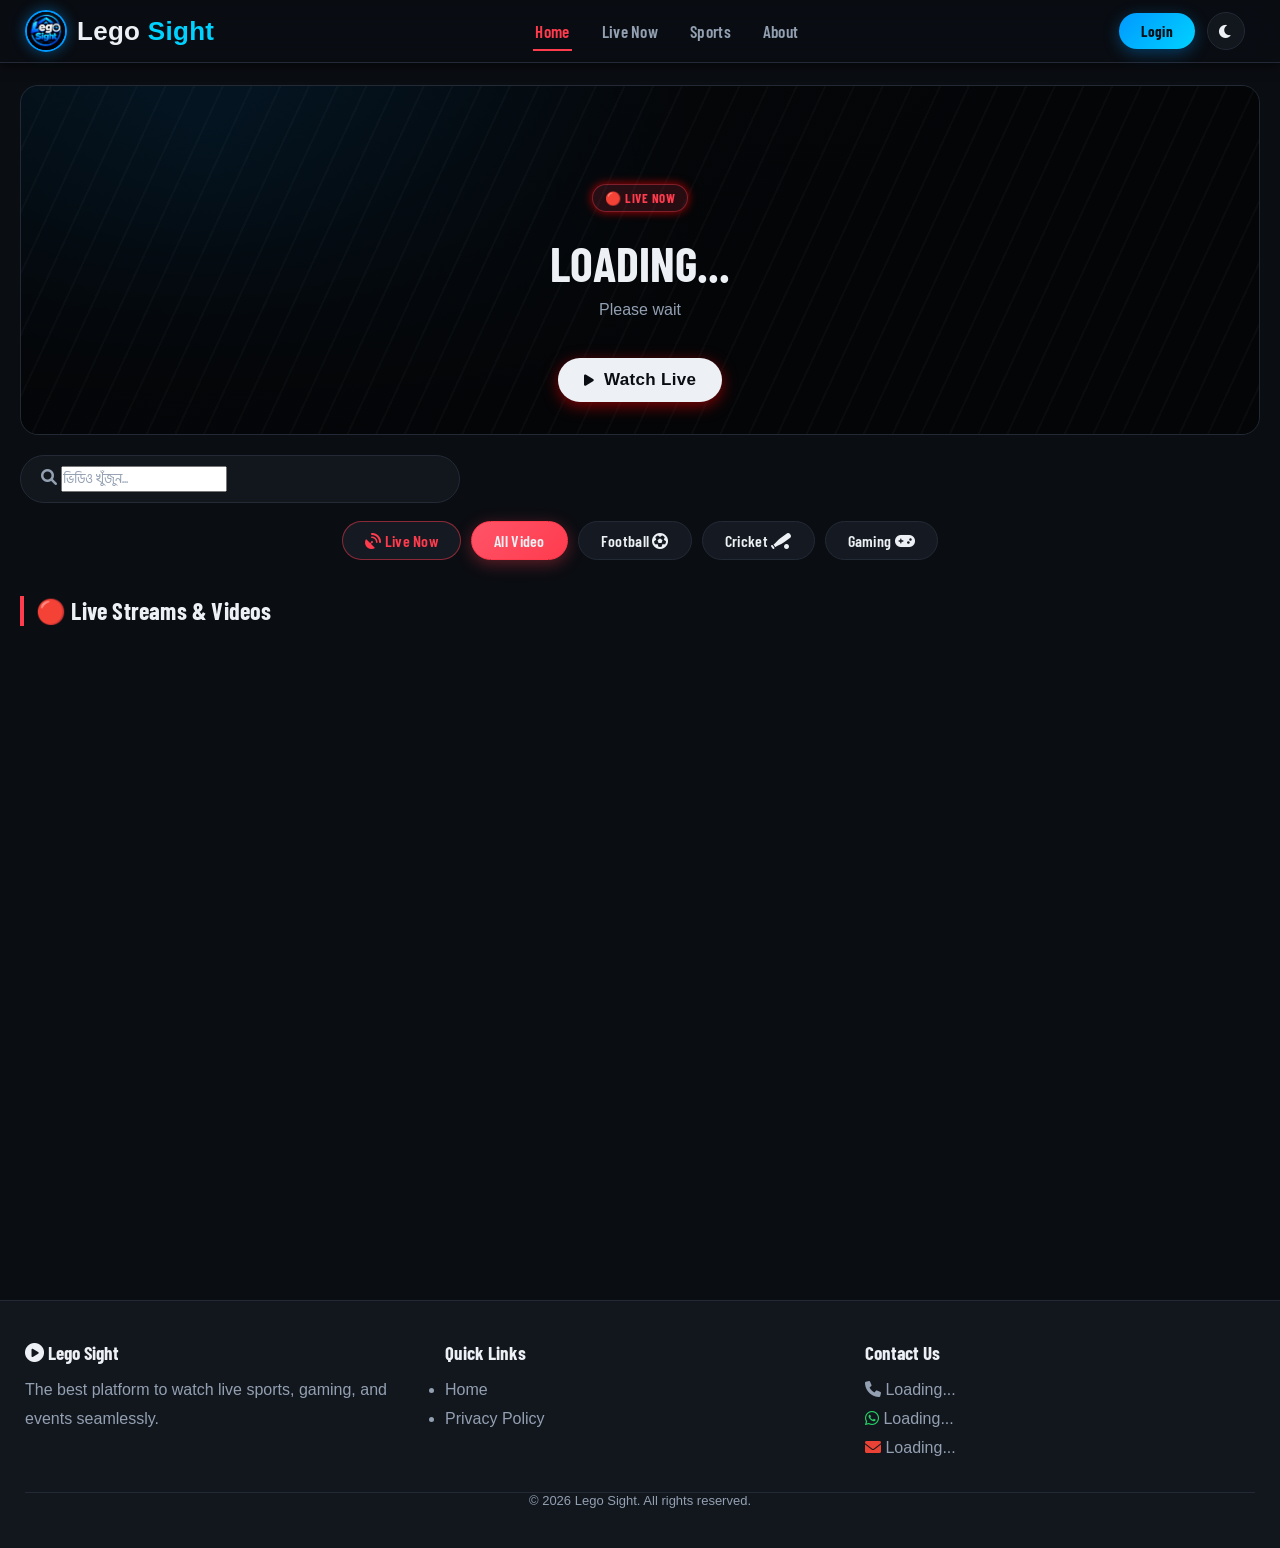
==== index.html @ 81a17f19 "Update index.html" ====
<!DOCTYPE html>
<html lang="en">
<head>
    <meta charset="UTF-8">
    <meta name="viewport" content="width=device-width, initial-scale=1.0">
    <title>Lego Sight - Live Sports & Events</title>
    <meta name="description" content="Lego Sight — watch live sports, football, cricket & gaming streams in one place.">
    <meta name="theme-color" content="#0A0D12">
    <meta property="og:title" content="Lego Sight - Live Sports & Events">
    <meta property="og:description" content="Watch live sports, football, cricket & gaming streams in one place.">
    <meta property="og:type" content="website">
    <link rel="icon" href="data:image/svg+xml,<svg xmlns=%22http://www.w3.org/2000/svg%22 viewBox=%220 0 100 100%22><text y=%22.9em%22 font-size=%2290%22>🔴</text></svg>">
    <script async src="https://pagead2.googlesyndication.com/pagead/js/adsbygoogle.js?client=ca-pub-2110074415950799"
     crossorigin="anonymous"></script>
    <link rel="stylesheet" href="style.css">
    <link rel="stylesheet" href="https://cdnjs.cloudflare.com/ajax/libs/font-awesome/6.0.0/css/all.min.css">
    <link rel="preconnect" href="https://fonts.googleapis.com">
    <link rel="preconnect" href="https://fonts.gstatic.com" crossorigin>
    <link href="https://fonts.googleapis.com/css2?family=Barlow+Condensed:wght@500;600;700;800&family=Hind+Siliguri:wght@400;500;600;700&display=swap" rel="stylesheet">
    <style>
        /* ============================================================
           LEGO SIGHT — design refresh
           All original ids/classes kept exactly as-is for script.js /
           auth-modal.js / header-footer.js to keep working unchanged.
           ============================================================ */

        :root{
            --bg:            #0A0D12;
            --bg-raised:     #12161D;
            --bg-card:       #151A22;
            --line:          #232A35;
            --text:          #EDF1F5;
            --text-dim:      #93A0B2;
            --accent-blue:   #00D2FF;
            --accent-blue-deep: #0099FF;
            --live-red:      #FF3B4E;
            --amber:         #FFB020;
            --font-display:  'Barlow Condensed', 'Hind Siliguri', sans-serif;
            --font-body:     'Hind Siliguri', 'Barlow Condensed', sans-serif;
        }

        *{ box-sizing:border-box; }

        body{
            background: var(--bg) !important;
            color: var(--text) !important;
            font-family: var(--font-body) !important;
        }

        /* ---------- Header ---------- */
        .navbar{
            background: rgba(10,13,18,0.85) !important;
            backdrop-filter: blur(14px) saturate(140%);
            border-bottom: 1px solid var(--line) !important;
            position: sticky;
            top: 0;
            z-index: 999;
        }

        .logo a {
            display: flex;
            align-items: center;
            gap: 10px;
            text-decoration: none;
            color: var(--text);
            font-family: var(--font-display);
            font-size: 26px;
            font-weight: 700;
            letter-spacing: 0.3px;
        }

        .site-logo-img {
            width: 42px;
            height: 42px;
            object-fit: cover;
            border-radius: 50%;
            border: 2px solid var(--accent-blue-deep);
            box-shadow: 0 0 14px rgba(0, 153, 255, 0.45);
            transition: transform 0.3s ease, box-shadow 0.3s ease;
        }

        .logo a:hover .site-logo-img {
            transform: rotate(15deg) scale(1.08);
            box-shadow: 0 0 20px rgba(0, 153, 255, 0.75);
        }

        .logo-text span { color: var(--accent-blue); }

        .nav-links{
            display: flex;
            gap: 28px;
        }
        .nav-links a{
            font-family: var(--font-display);
            font-size: 17px;
            font-weight: 600;
            letter-spacing: 0.3px;
            color: var(--text-dim) !important;
            text-decoration: none;
            padding: 6px 2px;
            position: relative;
            transition: color 0.2s ease;
        }
        .nav-links a::after{
            content:"";
            position:absolute;
            left:0; bottom:-4px;
            width:0; height:2px;
            background: var(--live-red);
            transition: width 0.25s ease;
        }
        .nav-links a:hover{ color: var(--text) !important; }
        .nav-links a:hover::after,
        .nav-links a.active-link::after{ width:100%; }
        .nav-links a.active-link{ color: var(--live-red) !important; }

        .login-btn{
            background: linear-gradient(135deg, var(--accent-blue-deep), var(--accent-blue)) !important;
            color:#04121A !important;
            font-family: var(--font-display);
            font-weight: 700;
            font-size: 15px;
            letter-spacing: 0.3px;
            border:none !important;
            padding: 9px 22px !important;
            border-radius: 24px !important;
            cursor:pointer;
            box-shadow: 0 4px 16px rgba(0,153,255,0.35);
            transition: transform 0.15s ease, box-shadow 0.2s ease;
        }
        .login-btn:hover{
            transform: translateY(-1px);
            box-shadow: 0 6px 20px rgba(0,153,255,0.5);
        }

        .menu-toggle {
            display: none;
            flex-direction: column;
            justify-content: space-between;
            width: 40px;
            height: 38px;
            background: var(--bg-raised) !important;
            border: 1.5px solid var(--accent-blue-deep) !important;
            border-radius: 8px;
            padding: 8px 7px !important;
            cursor: pointer;
            z-index: 10002;
            box-shadow: 0 0 12px rgba(0, 153, 255, 0.35);
            transition: all 0.3s ease;
        }
        .menu-toggle:hover{
            background:#181f29 !important;
            box-shadow: 0 0 18px rgba(0, 153, 255, 0.7);
        }
        .menu-toggle .bar {
            display: block !important;
            width: 100% !important;
            height: 3px !important;
            background-color: var(--accent-blue) !important;
            border-radius: 3px !important;
            box-shadow: 0 0 8px var(--accent-blue) !important;
            transition: 0.3s ease-in-out;
        }
        .menu-toggle.open { border-color: var(--live-red) !important; box-shadow: 0 0 15px rgba(255,59,78,0.6); }
        .menu-toggle.open .bar:nth-child(1){ transform: translateY(7px) rotate(45deg); background-color: var(--live-red) !important; box-shadow: 0 0 8px var(--live-red) !important; }
        .menu-toggle.open .bar:nth-child(2){ opacity: 0; }
        .menu-toggle.open .bar:nth-child(3){ transform: translateY(-7px) rotate(-45deg); background-color: var(--live-red) !important; box-shadow: 0 0 8px var(--live-red) !important; }

        @media (max-width: 992px) {
            .menu-toggle { display: flex !important; }
            .nav-links{
                position: fixed;
                top: 68px; right: 0;
                flex-direction: column;
                background: var(--bg-raised);
                border-left: 1px solid var(--line);
                border-bottom: 1px solid var(--line);
                width: 220px;
                padding: 18px;
                gap: 18px;
                transform: translateX(100%);
                transition: transform 0.3s ease;
            }
            .nav-links.active{ transform: translateX(0); }
        }

        /* ---------- Banner ---------- */
        .banner-section{ padding: 22px 20px 0; }
        .banner{
            position: relative;
            border-radius: 18px;
            overflow: hidden;
            min-height: 300px;
            display:flex; align-items:flex-end;
            background:
                linear-gradient(180deg, rgba(10,13,18,0.15) 0%, rgba(10,13,18,0.95) 88%),
                radial-gradient(circle at 15% 20%, rgba(0,153,255,0.35), transparent 45%),
                linear-gradient(135deg, #10151d 0%, #0a0d12 70%);
            border: 1px solid var(--line);
        }
        .banner::before{
            content:"";
            position:absolute; inset:0;
            background-image: repeating-linear-gradient(115deg, rgba(255,255,255,0.025) 0 2px, transparent 2px 26px);
            pointer-events:none;
        }
        .banner-text{ position:relative; padding: 32px clamp(20px,4vw,48px); max-width: 620px; }
        .live-pulse{
            display:inline-flex; align-items:center; gap:6px;
            background: rgba(255,59,78,0.14);
            color: var(--live-red);
            border: 1px solid rgba(255,59,78,0.4);
            font-family: var(--font-display);
            font-weight:700; font-size:13px; letter-spacing:0.5px;
            padding: 5px 12px; border-radius: 20px;
            animation: pulseGlow 1.8s ease-in-out infinite;
        }
        @keyframes pulseGlow{
            0%,100%{ box-shadow: 0 0 0 rgba(255,59,78,0.5); }
            50%{ box-shadow: 0 0 14px rgba(255,59,78,0.6); }
        }
        #bannerTitle{
            font-family: var(--font-display);
            font-size: clamp(30px, 4.4vw, 48px);
            font-weight: 700;
            line-height: 1.08;
            margin: 14px 0 8px;
            color: var(--text);
        }
        #bannerSubtitle{
            color: var(--text-dim);
            font-size: 16px;
            line-height:1.5;
            margin-bottom: 20px;
        }
        .banner-play-btn{
            display:inline-flex; align-items:center; gap:10px;
            background: var(--text);
            color: #0A0D12;
            font-family: var(--font-display);
            font-weight:700; font-size:17px; letter-spacing:0.3px;
            padding: 12px 26px;
            border-radius: 30px;
            text-decoration:none;
            transition: transform 0.15s ease, background 0.2s ease;
        }
        .banner-play-btn:hover{ background: var(--accent-blue); transform: translateY(-2px); }
        .banner-play-btn i{ font-size:13px; }

        /* ---------- Search ---------- */
        .search-section{ padding: 20px 20px 0; }
        .search-box{
            background: var(--bg-raised) !important;
            border: 1px solid var(--line) !important;
            border-radius: 26px !important;
            padding: 10px 20px !important;
            max-width: 440px;
        }
        .search-box:focus-within{
            border-color: var(--accent-blue) !important;
            box-shadow: 0 0 0 3px rgba(0,153,255,0.12);
        }
        .search-box i{ color: var(--text-dim) !important; }
        .search-box input{ color: var(--text) !important; font-family: var(--font-body); }
        .search-box input::placeholder{ color: var(--text-dim) !important; }

        /* ---------- Categories ---------- */
        .categories{ padding: 18px 20px 24px; gap: 10px; }
        .cat-btn {
            font-family: var(--font-display);
            letter-spacing:0.3px;
            background: var(--bg-card) !important;
            color: var(--text) !important;
            border: 1px solid var(--line) !important;
            padding: 9px 22px !important;
            border-radius: 24px !important;
            font-size: 16px !important;
            font-weight: 600 !important;
        }
        .cat-btn:hover{ border-color: var(--live-red) !important; box-shadow: 0 2px 12px rgba(255,59,78,0.18); }
        .cat-btn:active{
            transform: scale(0.9);
            background: var(--live-red) !important;
            border-color: var(--live-red) !important;
            box-shadow: 0 0 24px rgba(255,59,78,0.6) !important;
        }
        .cat-btn.active{
            background: linear-gradient(135deg, #ff5468, var(--live-red)) !important;
            border-color: var(--live-red) !important;
            box-shadow: 0 4px 16px rgba(255,59,78,0.35);
        }
        .cat-btn.live-btn{ border-color: rgba(255,59,78,0.5) !important; color: var(--live-red) !important; }

        /* ---------- Video grid ---------- */
        .video-section{ padding: 6px 20px 40px; }
        .section-title{
            font-family: var(--font-display);
            font-size: 24px;
            font-weight: 700;
            letter-spacing:0.2px;
            margin: 6px 0 18px;
            padding-left: 2px;
            border-left: 4px solid var(--live-red);
            padding-left: 12px;
        }
        .video-grid{
            display: grid;
            grid-template-columns: repeat(auto-fill, minmax(260px, 1fr));
            gap: 18px;
        }
        .video-grid > *{
            background: var(--bg-card) !important;
            border: 1px solid var(--line) !important;
            border-radius: 14px !important;
            overflow: hidden;
            transition: transform 0.18s ease, border-color 0.18s ease, box-shadow 0.18s ease;
        }
        .video-grid > *:hover{
            transform: translateY(-4px);
            border-color: var(--accent-blue-deep) !important;
            box-shadow: 0 10px 26px rgba(0,0,0,0.45), 0 0 0 1px rgba(0,153,255,0.15);
        }

        /* ---------- Footer ---------- */
        .footer{
            background: var(--bg-raised) !important;
            border-top: 1px solid var(--line) !important;
        }
        .footer-box h2{
            font-family: var(--font-display);
            font-size: 19px;
            font-weight:700;
            margin-bottom: 12px;
            color: var(--text);
        }
        .footer-box p, .footer-box li, .footer-box a{
            color: var(--text-dim) !important;
            text-decoration:none;
        }
        .footer-box a:hover{ color: var(--accent-blue) !important; }
        .footer-bottom{
            border-top: 1px solid var(--line);
            color: var(--text-dim) !important;
            font-size: 13px;
        }

        /* ---------- Modal ---------- */
        .modal-overlay{ background: rgba(6,8,11,0.72) !important; backdrop-filter: blur(6px); }
        .modal-box{
            background: var(--bg-raised) !important;
            border: 1px solid var(--line) !important;
            border-radius: 18px !important;
        }
        .modal-header h2{ font-family: var(--font-display); color: var(--text); }
        .modal-header .highlight{ color: var(--accent-blue); }
        .modal-header p{ color: var(--text-dim) !important; }
        .auth-input{
            background: var(--bg-card) !important;
            border: 1px solid var(--line) !important;
            color: var(--text) !important;
            border-radius: 10px !important;
        }
        .auth-input:focus{ border-color: var(--accent-blue) !important; outline:none; }
        .submit-btn{
            background: linear-gradient(135deg, var(--accent-blue-deep), var(--accent-blue)) !important;
            color:#04121A !important;
            font-family: var(--font-display);
            font-weight:700 !important;
            border-radius: 10px !important;
        }
        .toggle-auth{ color: var(--text-dim) !important; }
        .toggle-auth a{ color: var(--accent-blue) !important; }
        .divider{ color: var(--text-dim) !important; }
        .google-btn{
            background: var(--bg-card) !important;
            border: 1px solid var(--line) !important;
            color: var(--text) !important;
            border-radius: 10px !important;
        }

        /* সার্চে না মিললে ভিডিও কার্ড লুকানো থাকবে */
        .video-grid [data-search-hidden="true"] { display: none !important; }

        /* ============================================================
           NEW FEATURES
           ============================================================ */

        /* ---------- Light theme (toggle) ---------- */
        :root[data-theme="light"]{
            --bg:            #F5F7FA;
            --bg-raised:     #FFFFFF;
            --bg-card:       #FFFFFF;
            --line:          #E1E6ED;
            --text:          #12161D;
            --text-dim:      #5B6472;
        }
        :root[data-theme="light"] .login-btn,
        :root[data-theme="light"] .submit-btn{ color:#fff !important; }
        :root[data-theme="light"] .banner{
            background:
                linear-gradient(180deg, rgba(245,247,250,0.1) 0%, rgba(245,247,250,0.96) 88%),
                radial-gradient(circle at 15% 20%, rgba(0,153,255,0.18), transparent 45%),
                linear-gradient(135deg, #eef2f7 0%, #f5f7fa 70%);
        }
        :root[data-theme="light"] .banner-play-btn{ background:#12161D; color:#fff; }

        /* ---------- Scroll progress bar ---------- */
        #scrollProgress{
            position: fixed; top:0; left:0; height:3px; width:0%;
            background: linear-gradient(90deg, var(--accent-blue-deep), var(--live-red));
            z-index: 10001;
            transition: width 0.1s linear;
        }

        /* ---------- Theme toggle button ---------- */
        .theme-toggle-btn{
            background: var(--bg-raised) !important;
            border: 1px solid var(--line) !important;
            color: var(--text) !important;
            width: 38px; height: 38px;
            border-radius: 50%;
            display: inline-flex; align-items:center; justify-content:center;
            cursor: pointer;
            font-size: 15px;
            margin-right: 10px;
            transition: transform 0.2s ease, border-color 0.2s ease;
        }
        .theme-toggle-btn:hover{ border-color: var(--accent-blue); transform: rotate(15deg); }

        /* ---------- Back-to-top ---------- */
        #backToTop{
            position: fixed; right: 20px; bottom: 22px;
            width: 46px; height: 46px; border-radius: 50%;
            background: linear-gradient(135deg, var(--accent-blue-deep), var(--accent-blue));
            color: #04121A;
            display:flex; align-items:center; justify-content:center;
            font-size: 17px;
            border:none; cursor:pointer;
            box-shadow: 0 6px 18px rgba(0,153,255,0.4);
            opacity: 0; visibility: hidden; transform: translateY(12px);
            transition: opacity 0.25s ease, transform 0.25s ease, visibility 0.25s;
            z-index: 998;
        }
        #backToTop.show{ opacity:1; visibility:visible; transform: translateY(0); }
        #backToTop:hover{ transform: translateY(-3px); }

        /* ---------- Toast notifications ---------- */
        #toastContainer{
            position: fixed; left: 50%; bottom: 26px; transform: translateX(-50%);
            display:flex; flex-direction:column; gap:8px;
            z-index: 10003;
            width: min(92vw, 360px);
        }
        .toast-item{
            background: var(--bg-raised);
            border: 1px solid var(--line);
            color: var(--text);
            padding: 12px 16px;
            border-radius: 10px;
            font-size: 14px;
            display:flex; align-items:center; gap:10px;
            box-shadow: 0 10px 28px rgba(0,0,0,0.35);
            animation: toastIn 0.25s ease;
        }
        .toast-item.warn{ border-color: var(--amber); }
        .toast-item.ok{ border-color: var(--accent-blue-deep); }
        @keyframes toastIn{ from{ opacity:0; transform: translateY(8px); } to{ opacity:1; transform:none; } }

        /* ---------- Video grid: skeleton loader & empty state ---------- */
        .video-grid.loading::before,
        .video-grid.loading::after,
        .video-grid.loading > .skeleton-card{ content:""; }
        .skeleton-card{
            height: 170px;
            border-radius: 14px;
            background: linear-gradient(100deg, var(--bg-card) 30%, var(--bg-raised) 45%, var(--bg-card) 60%);
            background-size: 200% 100%;
            animation: shimmer 1.4s ease-in-out infinite;
            border: 1px solid var(--line);
        }
        @keyframes shimmer{ 0%{ background-position: 200% 0; } 100%{ background-position: -200% 0; } }

        .video-empty-state{
            grid-column: 1 / -1;
            text-align:center;
            padding: 50px 20px;
            color: var(--text-dim);
            font-family: var(--font-body);
        }
        .video-empty-state i{ font-size: 30px; margin-bottom: 10px; display:block; color: var(--text-dim); }

        /* ---------- Reveal-on-scroll for video cards ---------- */
        .video-grid > *{ opacity:0; transform: translateY(14px); }
        .video-grid > *.revealed{
            opacity:1; transform:none;
            transition: opacity 0.5s ease, transform 0.5s ease;
        }
        @media (prefers-reduced-motion: reduce){
            .video-grid > *{ opacity:1; transform:none; }
        }

        /* Visible keyboard focus for accessibility */
        a:focus-visible, button:focus-visible, input:focus-visible{
            outline: 2px solid var(--accent-blue) !important;
            outline-offset: 2px;
        }
    </style>
</head>
<body data-page="home">

    <div id="scrollProgress"></div>

    <!-- Header -->
    <header class="navbar">
        <div class="logo">
            <a href="index.html">
                <img src="logo.png" alt="Lego Sight" class="site-logo-img" onerror="this.src='https://images.unsplash.com/photo-1540747913346-19e32dc3e97e?w=100';">
                <span class="logo-text">Lego <span>Sight</span></span>
            </a>
        </div>

        <!-- Navigation Links -->
        <nav class="nav-links" id="navLinks">
            <a href="index.html" class="active-link">Home</a>
            <a href="live.html">Live Now</a>
            <a href="sports.html">Sports</a>
            <a href="about.html">About</a>
        </nav>

        <div class="header-right">
            <!-- Auth Section -->
            <div id="authSection">
                <button class="login-btn" id="headerLoginBtn">Login</button>
                <div id="userProfile" class="profile-section hidden">
                    <i class="fa-solid fa-circle-user profile-icon"></i>
                    <span id="userNameDisplay">User</span>
                    <button id="logoutBtn" class="logout-btn" title="Logout"><i class="fa-solid fa-right-from-bracket"></i></button>
                </div>
            </div>

            <button class="theme-toggle-btn" id="themeToggleBtn" aria-label="Toggle theme" title="থিম পরিবর্তন করুন">
                <i class="fa-solid fa-moon"></i>
            </button>

            <button class="menu-toggle" id="mobileMenuBtn" aria-label="Toggle Menu">
                <span class="bar"></span>
                <span class="bar"></span>
                <span class="bar"></span>
            </button>
        </div>
    </header>

    <!-- Dynamic Banner with Live Button -->
    <section class="banner-section">
        <div class="banner" id="bannerBackground">
            <div class="banner-text">
                <span class="live-pulse" id="bannerLiveBadge">🔴 LIVE NOW</span>
                <h1 id="bannerTitle">Loading...</h1>
                <p id="bannerSubtitle">Please wait</p>
                <a href="#" id="bannerWatchBtn" class="banner-play-btn">
                    <i class="fa-solid fa-play"></i> <span id="bannerBtnText">Watch Live</span>
                </a>
            </div>
        </div>
    </section>

    <!-- সার্চ বক্স -->
    <section class="search-section">
        <div class="search-box">
            <i class="fa-solid fa-magnifying-glass"></i>
            <input type="text" id="videoSearchInput" placeholder="ভিডিও খুঁজুন..." autocomplete="off">
        </div>
    </section>

    <!-- ক্যাটাগরি বাটন -->
    <section class="categories" id="categoryButtons">
        <button class="cat-btn live-btn" data-category="Live"><i class="fa-solid fa-satellite-dish"></i> Live Now</button>
        <button class="cat-btn active" data-category="All">All Video</button>
        <button class="cat-btn" data-category="Football">Football <i class="fa-solid fa-futbol"></i></button>
        <button class="cat-btn" data-category="Cricket">Cricket <i class="fa-solid fa-baseball-bat-ball"></i></button>
        <button class="cat-btn" data-category="Gaming">Gaming <i class="fa-solid fa-gamepad"></i></button>
    </section>

    <!-- Video Grid Section -->
    <section class="video-section">
        <h2 class="section-title">🔴 Live Streams & Videos</h2>
        <div class="video-grid" id="videoGrid"></div>
    </section>

    <!-- Footer -->
    <footer class="footer">
        <div class="footer-content">
            <div class="footer-box">
                <h2><i class="fa-solid fa-play-circle"></i> Lego Sight</h2>
                <p>The best platform to watch live sports, gaming, and events seamlessly.</p>
            </div>
            <div class="footer-box">
                <h2>Quick Links</h2>
                <ul>
                    <li><a href="index.html">Home</a></li>
                    <li><a href="privacy.html">Privacy Policy</a></li>
                </ul>
            </div>
            <div class="footer-box">
                <h2>Contact Us</h2>
                <p><i class="fa-solid fa-phone"></i> <span id="footerPhone">Loading...</span></p>
                <p><i class="fa-brands fa-whatsapp" style="color: #25D366;"></i> <span id="footerWhatsapp">Loading...</span></p>
                <p><i class="fa-solid fa-envelope" style="color: #ea4335;"></i> <span id="footerEmail">Loading...</span></p>
            </div>
        </div>
        <div class="footer-bottom">
            &copy; 2026 Lego Sight. All rights reserved.
        </div>
    </footer>

    <!-- Login/Signup Popup Modal -->
    <div id="loginModal" class="modal-overlay">
        <div class="modal-box">
            <button class="close-btn" id="closeModalBtn">&times;</button>
            <div class="modal-header">
                <h2 id="modalTitle">Sign In to <span class="highlight">Lego Sight</span></h2>
                <p id="modalSubtitle">Access live sports & premium content.</p>
            </div>
            <div class="modal-body">
                <form id="authForm">
                    <input type="text" id="nameInput" placeholder="Full Name" class="auth-input hidden">
                    <input type="email" id="emailInput" placeholder="Email Address" class="auth-input" required>
                    <input type="password" id="passwordInput" placeholder="Password" class="auth-input" required>
                    <button type="submit" class="submit-btn" id="authSubmitBtn">Sign In</button>
                </form>
                <div class="toggle-auth">
                    <span id="toggleText">Don't have an account? </span>
                    <a href="#" id="toggleAuthMode">Sign Up</a>
                </div>
                <div class="divider">or</div>
                <button class="google-btn" id="googleLoginBtn">
                    <img src="https://upload.wikimedia.org/wikipedia/commons/c/c1/Google_%22G%22_logo.svg" alt="Google">
                    Continue with Google
                </button>
            </div>
        </div>
    </div>

    <!-- নতুন: টপে ফেরার বাটন -->
    <button id="backToTop" aria-label="Scroll to top" title="উপরে যান">
        <i class="fa-solid fa-arrow-up"></i>
    </button>

    <!-- নতুন: Toast notification container -->
    <div id="toastContainer"></div>

    <!-- JS Files (unchanged) -->
    <script type="module" src="script.js"></script>

    <!-- মোবাইল মেনু স্ক্রিপ্ট -->
    <script>
        document.addEventListener("DOMContentLoaded", function() {
            const toggleBtn = document.getElementById("mobileMenuBtn");
            const navMenu = document.getElementById("navLinks");
            if (toggleBtn && navMenu) {
                toggleBtn.onclick = function() {
                    navMenu.classList.toggle("active");
                    toggleBtn.classList.toggle("open");
                };
            }
        });
    </script>

    <!-- লাইভ সার্চ স্ক্রিপ্ট -->
    <script>
        document.addEventListener("DOMContentLoaded", function () {
            const searchInput = document.getElementById("videoSearchInput");
            const videoGrid = document.getElementById("videoGrid");
            if (!searchInput || !videoGrid) return;

            function filterVideos() {
                const query = searchInput.value.trim().toLowerCase();
                const cards = videoGrid.children;
                for (let i = 0; i < cards.length; i++) {
                    const card = cards[i];
                    const text = card.textContent.toLowerCase();
                    if (query === "" || text.includes(query)) {
                        card.removeAttribute("data-search-hidden");
                    } else {
                        card.setAttribute("data-search-hidden", "true");
                    }
                }
            }

            searchInput.addEventListener("input", filterVideos);
            const gridObserver = new MutationObserver(filterVideos);
            gridObserver.observe(videoGrid, { childList: true });
        });
    </script>

    <!-- সব পেজের জন্য মাস্টার লগইন লিংক -->
    <script type="module" src="auth-modal.js"></script>
    <script src="header-footer.js"></script>

    <!-- ============================================================
         নতুন ফিচার (site-features.js এর প্রয়োজন নেই, সব এখানেই)
         ============================================================ -->
    <script>
        document.addEventListener("DOMContentLoaded", function () {

            /* ---------- Toast notification system ---------- */
            const toastContainer = document.getElementById("toastContainer");
            window.showToast = function (message, type = "ok", duration = 3200) {
                if (!toastContainer) return;
                const el = document.createElement("div");
                el.className = "toast-item " + type;
                el.innerHTML = '<i class="fa-solid fa-circle-info"></i><span></span>';
                el.querySelector("span").textContent = message;
                toastContainer.appendChild(el);
                setTimeout(() => {
                    el.style.opacity = "0";
                    el.style.transform = "translateY(8px)";
                    el.style.transition = "opacity .25s ease, transform .25s ease";
                    setTimeout(() => el.remove(), 260);
                }, duration);
            };

            /* ---------- Theme toggle (dark/light, saved in localStorage) ---------- */
            const themeBtn = document.getElementById("themeToggleBtn");
            const root = document.documentElement;
            const savedTheme = localStorage.getItem("legosight-theme");
            if (savedTheme === "light") {
                root.setAttribute("data-theme", "light");
                if (themeBtn) themeBtn.innerHTML = '<i class="fa-solid fa-sun"></i>';
            }
            if (themeBtn) {
                themeBtn.addEventListener("click", function () {
                    const isLight = root.getAttribute("data-theme") === "light";
                    if (isLight) {
                        root.removeAttribute("data-theme");
                        localStorage.setItem("legosight-theme", "dark");
                        themeBtn.innerHTML = '<i class="fa-solid fa-moon"></i>';
                    } else {
                        root.setAttribute("data-theme", "light");
                        localStorage.setItem("legosight-theme", "light");
                        themeBtn.innerHTML = '<i class="fa-solid fa-sun"></i>';
                    }
                });
            }

            /* ---------- Scroll progress bar + back-to-top ---------- */
            const progressBar = document.getElementById("scrollProgress");
            const backToTop = document.getElementById("backToTop");
            window.addEventListener("scroll", function () {
                const scrollTop = window.scrollY;
                const docHeight = document.documentElement.scrollHeight - window.innerHeight;
                const pct = docHeight > 0 ? (scrollTop / docHeight) * 100 : 0;
                if (progressBar) progressBar.style.width = pct + "%";
                if (backToTop) backToTop.classList.toggle("show", scrollTop > 400);
            }, { passive: true });
            if (backToTop) {
                backToTop.addEventListener("click", function () {
                    window.scrollTo({ top: 0, behavior: "smooth" });
                });
            }

            /* ---------- Keyboard shortcuts: "/" focuses search, Esc closes menu ---------- */
            document.addEventListener("keydown", function (e) {
                const activeTag = document.activeElement ? document.activeElement.tagName : "";
                if (e.key === "/" && activeTag !== "INPUT" && activeTag !== "TEXTAREA") {
                    e.preventDefault();
                    const search = document.getElementById("videoSearchInput");
                    if (search) search.focus();
                }
                if (e.key === "Escape") {
                    const navMenu = document.getElementById("navLinks");
                    const toggleBtn = document.getElementById("mobileMenuBtn");
                    if (navMenu && navMenu.classList.contains("active")) {
                        navMenu.classList.remove("active");
                        if (toggleBtn) toggleBtn.classList.remove("open");
                    }
                }
            });

            /* ---------- Skeleton loader while videoGrid is empty, + "no results" empty state ---------- */
            const videoGrid = document.getElementById("videoGrid");
            const searchInput = document.getElementById("videoSearchInput");
            if (videoGrid) {
                videoGrid.classList.add("loading");
                for (let i = 0; i < 8; i++) {
                    const s = document.createElement("div");
                    s.className = "skeleton-card";
                    videoGrid.appendChild(s);
                }

                const revealCard = (card) => {
                    if (!("IntersectionObserver" in window)) {
                        card.classList.add("revealed");
                        return;
                    }
                    const io = new IntersectionObserver((entries) => {
                        entries.forEach((entry) => {
                            if (entry.isIntersecting) {
                                entry.target.classList.add("revealed");
                                io.unobserve(entry.target);
                            }
                        });
                    }, { threshold: 0.1 });
                    io.observe(card);
                };

                const updateEmptyState = () => {
                    const existingEmpty = videoGrid.querySelector(".video-empty-state");
                    const realCards = Array.from(videoGrid.children).filter(
                        (c) => !c.classList.contains("skeleton-card") && !c.classList.contains("video-empty-state")
                    );
                    const visibleCards = realCards.filter((c) => c.getAttribute("data-search-hidden") !== "true");
                    if (realCards.length > 0 && visibleCards.length === 0) {
                        if (!existingEmpty) {
                            const empty = document.createElement("div");
                            empty.className = "video-empty-state";
                            empty.innerHTML = '<i class="fa-solid fa-video-slash"></i>খোঁজা ফলাফলের সাথে কোনো ভিডিও মেলেনি';
                            videoGrid.appendChild(empty);
                        }
                    } else if (existingEmpty) {
                        existingEmpty.remove();
                    }
                };

                let realContentArrived = false;
                const gridWatcher = new MutationObserver(() => {
                    const realCards = Array.from(videoGrid.children).filter(
                        (c) => !c.classList.contains("skeleton-card") && !c.classList.contains("video-empty-state")
                    );
                    if (realCards.length > 0 && !realContentArrived) {
                        realContentArrived = true;
                        videoGrid.classList.remove("loading");
                        videoGrid.querySelectorAll(".skeleton-card").forEach((s) => s.remove());
                    }
                    realCards.forEach(revealCard);
                    updateEmptyState();
                });
                gridWatcher.observe(videoGrid, { childList: true, attributes: true, attributeFilter: ["data-search-hidden"], subtree: true });

                if (searchInput) {
                    searchInput.addEventListener("input", updateEmptyState);
                }
            }

            /* ---------- Online / offline toast (useful for a live-streaming site) ---------- */
            window.addEventListener("offline", () => showToast("ইন্টারনেট সংযোগ বিচ্ছিন্ন হয়েছে", "warn"));
            window.addEventListener("online", () => showToast("ইন্টারনেট সংযোগ ফিরে এসেছে", "ok"));
        });
    </script>
</body>
</html>
---- style.css ----
/* ========================================================= */
/* 🌟 ১. বেসিক রিসেট ও গ্লোবাল স্টাইল 🌟 */
/* ========================================================= */
* {
    margin: 0;
    padding: 0;
    box-sizing: border-box;
    font-family: Arial, sans-serif;
}

body {
    background-color: #121212;
    color: #ffffff;
    overflow-x: hidden;
}

/* ========================================================= */
/* 🌟 ২. হেডার, নেভিগেশন ও নতুন ৩D লোগো 🌟 */
/* ========================================================= */
.navbar {
    background-color: #1f1f1f;
    padding: 10px 25px; /* কমপ্যাক্ট প্যাডিং যাতে জুমেও মেনু না ভাঙে */
    display: flex;
    justify-content: space-between;
    align-items: center;
    position: sticky;
    top: 0;
    z-index: 1000;
    box-shadow: 0 4px 10px rgba(0, 0, 0, 0.5);
}

/* ৩D লোগো স্টাইল */
.logo a {
    display: flex;
    align-items: center;
    gap: 10px;
    text-decoration: none;
    color: #ffffff;
    font-size: 22px;
    font-weight: 800;
    letter-spacing: 0.5px;
}

.site-logo-img {
    width: 40px;
    height: 40px;
    object-fit: cover;
    border-radius: 50%;
    border: 2px solid #0099ff;
    box-shadow: 0 0 15px rgba(0, 153, 255, 0.6); /* নীল নিয়ন গ্লো */
    transition: transform 0.3s ease;
}

.logo a:hover .site-logo-img {
    transform: rotate(15deg) scale(1.08);
}

.logo-text span {
    color: #0099ff;
}

/* ডেস্কটপ মেনু লিংক (১৫০% ও ১৭৫% জুমেও যাতে ফিট থাকে) */
.nav-links {
    display: flex;
    align-items: center;
    gap: 16px;
}

.nav-links a {
    color: #ffffff;
    text-decoration: none;
    font-size: 15px;
    font-weight: 500;
    transition: 0.3s;
}

.nav-links a:hover, 
.nav-links a.active-link {
    color: #ff0000;
}

.header-right {
    display: flex;
    align-items: center;
    gap: 12px;
}

.login-btn {
    background-color: #ff0000;
    color: white;
    border: none;
    padding: 7px 16px;
    border-radius: 5px;
    font-size: 14px;
    font-weight: bold;
    cursor: pointer;
    transition: 0.3s;
}

.login-btn:hover {
    background-color: #cc0000;
}

/* ========================================================= */
/* 🌟 ৩. ডার্ক মোডে উজ্জ্বল নিয়ন ব্লু ৩-দাগের বাটন 🌟 */
/* ========================================================= */
.menu-toggle {
    display: none; /* সাধারণ ও ১৫০%-১৭৫% জুমে পিসিতে হাইড থাকবে */
    flex-direction: column;
    justify-content: space-between;
    width: 38px;
    height: 36px;
    background: #1c1c1c !important;
    border: 1.5px solid #0099ff !important;
    border-radius: 8px;
    padding: 8px 7px !important;
    cursor: pointer;
    z-index: 10002;
    box-shadow: 0 0 12px rgba(0, 153, 255, 0.35);
    transition: all 0.3s ease;
}

.menu-toggle:hover {
    background: #252525 !important;
    box-shadow: 0 0 18px rgba(0, 153, 255, 0.7);
}

.menu-toggle .bar {
    display: block !important;
    width: 100% !important;
    height: 2.8px !important;
    background-color: #00d2ff !important;
    border-radius: 3px !important;
    box-shadow: 0 0 8px #00d2ff !important;
    transition: 0.3s ease-in-out;
}

/* ক্লিক করলে ৩ দাগ লাল রঙের 'X' হবে */
.menu-toggle.open {
    border-color: #ff0000 !important;
    box-shadow: 0 0 15px rgba(255, 0, 0, 0.6);
}

.menu-toggle.open .bar:nth-child(1) {
    transform: translateY(6.5px) rotate(45deg);
    background-color: #ff0000 !important;
    box-shadow: 0 0 8px #ff0000 !important;
}
.menu-toggle.open .bar:nth-child(2) {
    opacity: 0;
}
.menu-toggle.open .bar:nth-child(3) {
    transform: translateY(-6.5px) rotate(-45deg);
    background-color: #ff0000 !important;
    box-shadow: 0 0 8px #ff0000 !important;
}

/* ========================================================= */
/* 🌟 ৪. ডাইনামিক ব্যানার ও লাইভ বাটন 🌟 */
/* ========================================================= */
.banner-section {
    padding: 20px 25px;
}

/* style.css ফাইলের .banner অংশটি এভাবে আপডেট করুন */
.banner {
    width: 100%;
    height: 350px;
    background-color: #2a2a2a;
    border-radius: 12px;
    display: flex;
    align-items: center;
    justify-content: center;
    position: relative;
    background-size: cover;
    
    /* 🌟 এই লাইনটি পরিবর্তন করুন: ওপরের দিক ১০০% ঠিক থাকবে, যা কাটার নিচ থেকে কাটবে 🌟 */
    background-position: center top !important; 
    
    background-repeat: no-repeat;
    transition: 0.5s;
}

.banner::before {
    content: '';
    position: absolute;
    inset: 0;
    background: rgba(0, 0, 0, 0.6);
    border-radius: 12px;
}

.banner-text {
    position: relative;
    text-align: center;
}

.banner-text h1 {
    font-size: 42px;
    margin-bottom: 10px;
    text-transform: uppercase;
}

.banner-text p {
    font-size: 18px;
    color: #ddd;
}

.live-pulse {
    background: #ff0000;
    color: white;
    padding: 5px 14px;
    font-size: 13px;
    font-weight: bold;
    border-radius: 20px;
    display: inline-block;
    margin-bottom: 12px;
    letter-spacing: 1px;
    box-shadow: 0 0 10px rgba(255, 0, 0, 0.7);
    animation: pulse 1.5s infinite;
}

.banner-play-btn {
    display: inline-flex;
    align-items: center;
    gap: 10px;
    background-color: #ff0000;
    color: white;
    text-decoration: none;
    padding: 11px 28px;
    font-size: 15px;
    font-weight: bold;
    border-radius: 30px;
    margin-top: 16px;
    transition: 0.3s ease;
    box-shadow: 0 4px 15px rgba(255, 0, 0, 0.5);
}

.banner-play-btn:hover {
    background-color: #cc0000;
    transform: scale(1.06);
    box-shadow: 0 6px 20px rgba(255, 0, 0, 0.8);
}

/* ========================================================= */
/* 💥 ৫. ক্যাটাগরি বাটন ও স্ম্যাশ (Smash Click) ইফেক্ট 💥 */
/* ========================================================= */
.categories {
    display: flex;
    justify-content: center;
    gap: 12px;
    padding: 18px 25px;
    flex-wrap: wrap;
}

.cat-btn {
    position: relative;
    background: #1f1f1f;
    color: #ffffff;
    border: 1px solid #333333;
    padding: 9px 22px;
    border-radius: 25px;
    cursor: pointer;
    font-size: 14px;
    font-weight: 600;
    user-select: none;
    outline: none;
    overflow: hidden;
    transition: transform 0.15s ease, background 0.2s ease, box-shadow 0.2s ease;
}

.cat-btn:hover {
    border-color: #ff0000;
    color: #ffffff;
}

.cat-btn:active {
    transform: scale(0.88);
    background: #ff0000 !important;
    border-color: #ff0000 !important;
    color: #ffffff !important;
    box-shadow: 0 0 25px #ff0000, 0 0 50px rgba(255, 0, 0, 0.8) !important;
}

.cat-btn.active {
    background: #ff0000;
    border-color: #ff0000;
    color: #ffffff;
    box-shadow: 0 4px 15px rgba(255, 0, 0, 0.4);
}

.live-btn {
    background-color: #ff0000;
    border-color: #ff0000;
    font-weight: bold;
}

/* ========================================================= */
/* 🎬 ৬. ১৬:৯ সিনেমাটিক ভিডিও গ্রিড 🎬 */
/* ========================================================= */
.video-section {
    padding: 20px 25px;
    min-height: 300px;
}

.section-title {
    font-size: 22px;
    margin-bottom: 20px;
    border-left: 4px solid #ff0000;
    padding-left: 10px;
}

.video-grid {
    display: grid;
    grid-template-columns: repeat(auto-fill, minmax(280px, 1fr));
    gap: 22px;
    padding: 10px 0;
}

@media (min-width: 1400px) {
    .video-grid {
        grid-template-columns: repeat(4, 1fr);
    }
}

.video-card {
    background-color: #1a1a1a;
    border-radius: 12px;
    overflow: hidden;
    text-decoration: none;
    color: #ffffff;
    display: flex;
    flex-direction: column;
    border: 1px solid #282828;
    transition: transform 0.25s ease, box-shadow 0.25s ease, border-color 0.25s ease;
}

.video-card:hover {
    transform: translateY(-5px);
    box-shadow: 0 10px 25px rgba(0, 0, 0, 0.7);
    border-color: #ff0000;
}

.thumbnail, .thumbnail-box {
    width: 100%;
    aspect-ratio: 16 / 9;
    position: relative;
    background-color: #000;
    overflow: hidden;
}

.thumbnail img, .thumbnail-box img {
    width: 100%;
    height: 100%;
    object-fit: cover;
    display: block;
    transition: transform 0.3s ease;
}

.video-card:hover .thumbnail img,
.video-card:hover .thumbnail-box img {
    transform: scale(1.05);
}

.live-badge {
    position: absolute;
    top: 10px;
    left: 10px;
    background-color: #ff0000;
    color: white;
    padding: 4px 10px;
    font-size: 11px;
    font-weight: bold;
    border-radius: 4px;
    box-shadow: 0 0 10px rgba(255, 0, 0, 0.8);
    animation: pulse 1.5s infinite;
}

@keyframes pulse {
    0% { opacity: 1; transform: scale(1); }
    50% { opacity: 0.6; transform: scale(0.98); }
    100% { opacity: 1; transform: scale(1); }
}

.video-info {
    padding: 14px;
    flex: 1;
    display: flex;
    flex-direction: column;
    justify-content: space-between;
}

.video-info h3 {
    font-size: 15px;
    margin-bottom: 6px;
    line-height: 1.4;
    display: -webkit-box;
    -webkit-line-clamp: 2;
    -webkit-box-orient: vertical;
    overflow: hidden;
}

.video-info p {
    color: #888;
    font-size: 13px;
}

/* ========================================================= */
/* 🌟 ৭. ফুটার ডিজাইন 🌟 */
/* ========================================================= */
.footer {
    background-color: #0a0a0a;
    margin-top: 50px;
    padding: 40px 25px;
    border-top: 1px solid #222;
}

.footer-content {
    display: grid;
    grid-template-columns: repeat(auto-fit, minmax(220px, 1fr));
    gap: 30px;
}

.footer-box h2 {
    color: white;
    margin-bottom: 15px;
    font-size: 18px;
}

.footer-box p, .footer-box a {
    color: #888;
    text-decoration: none;
    line-height: 1.8;
    display: block;
}

.footer-box a:hover {
    color: #ff0000;
}

.footer-bottom {
    text-align: center;
    color: #555;
    margin-top: 30px;
    font-size: 13px;
}

/* ========================================================= */
/* 🌟 ৮. লগইন পপআপ মডাল ও প্রোফাইল 🌟 */
/* ========================================================= */
.modal-overlay {
    position: fixed;
    inset: 0;
    background: rgba(0, 0, 0, 0.75);
    backdrop-filter: blur(8px);
    display: flex;
    justify-content: center;
    align-items: center;
    z-index: 2000;
    visibility: hidden;
    opacity: 0;
    transition: 0.3s;
}

.modal-overlay.active {
    visibility: visible;
    opacity: 1;
}

.modal-box {
    background: linear-gradient(145deg, #1e1e1e, #121212);
    border: 1px solid #333;
    padding: 35px 25px;
    border-radius: 12px;
    width: 380px;
    max-width: 90%;
    text-align: center;
    position: relative;
    box-shadow: 0 15px 35px rgba(0, 0, 0, 0.6);
}

.close-btn {
    position: absolute;
    top: 12px;
    right: 15px;
    background: transparent;
    border: none;
    color: #777;
    font-size: 26px;
    cursor: pointer;
}

.close-btn:hover {
    color: #ff0000;
}

.modal-header h2 {
    font-size: 24px;
    margin-bottom: 8px;
}

.highlight {
    color: #ff0000;
}

.modal-header p {
    color: #999;
    font-size: 13px;
    margin-bottom: 20px;
}

.auth-input {
    width: 100%;
    padding: 12px;
    margin-bottom: 12px;
    background: #2a2a2a;
    border: 1px solid #444;
    border-radius: 6px;
    color: white;
    outline: none;
}

.auth-input:focus {
    border-color: #ff0000;
}

.submit-btn {
    width: 100%;
    background-color: #ff0000;
    color: white;
    border: none;
    padding: 11px;
    font-size: 15px;
    font-weight: bold;
    border-radius: 6px;
    cursor: pointer;
}

.submit-btn:hover {
    background-color: #cc0000;
}

.toggle-auth {
    margin-top: 15px;
    font-size: 13px;
    color: #aaa;
}

.toggle-auth a {
    color: #ff0000;
    text-decoration: none;
    font-weight: bold;
}

.divider {
    margin: 20px 0;
    color: #555;
    font-size: 13px;
    position: relative;
}

.divider::before, .divider::after {
    content: "";
    position: absolute;
    top: 50%;
    width: 40%;
    height: 1px;
    background: #333;
}

.divider::before { left: 0; }
.divider::after { right: 0; }

.google-btn {
    width: 100%;
    background-color: white;
    color: #333;
    border: none;
    padding: 10px;
    font-size: 14px;
    font-weight: bold;
    border-radius: 6px;
    display: flex;
    justify-content: center;
    align-items: center;
    gap: 10px;
    cursor: pointer;
}

.google-btn img {
    width: 18px;
}

.hidden {
    display: none !important;
}

.profile-section {
    display: flex;
    align-items: center;
    gap: 8px;
    background: #2a2a2a;
    padding: 6px 12px;
    border-radius: 20px;
    border: 1px solid #444;
}

.profile-icon {
    color: #ff0000;
}

.logout-btn {
    background: transparent;
    border: none;
    color: #888;
    cursor: pointer;
}

.logout-btn:hover {
    color: #ff0000;
}

/* ========================================================= */
/* 🌟 ৯. ওয়াচ পেজ লেআউট 🌟 */
/* ========================================================= */
.watch-container {
    display: flex;
    gap: 25px;
    padding: 25px 35px;
    max-width: 1600px;
    margin: 0 auto;
}

.main-player-section {
    flex: 2.6;
}

.video-player-wrapper {
    width: 100%;
    aspect-ratio: 16 / 9;
    background: #000;
    border-radius: 12px;
    overflow: hidden;
    position: relative;
    box-shadow: 0 10px 25px rgba(0, 0, 0, 0.8);
    border: 1px solid #333;
}

.video-header-info {
    margin-top: 15px;
    border-bottom: 1px solid #333;
    padding-bottom: 15px;
}

.video-header-info h1 {
    font-size: 22px;
    color: #fff;
    margin-bottom: 12px;
}

.video-actions-bar {
    display: flex;
    justify-content: space-between;
    align-items: center;
    flex-wrap: wrap;
    gap: 15px;
}

.channel-info {
    display: flex;
    align-items: center;
    gap: 12px;
}

.channel-info h4 {
    font-size: 15px;
    color: #fff;
}

.live-tag {
    background: #ff0000;
    color: white;
    font-size: 11px;
    padding: 3px 8px;
    border-radius: 4px;
    font-weight: bold;
}

.subscribe-btn {
    background: #ff0000;
    color: white;
    border: none;
    padding: 8px 16px;
    border-radius: 20px;
    font-weight: bold;
    cursor: pointer;
    margin-left: 10px;
    transition: 0.3s;
}

.subscribe-btn:hover {
    background: #cc0000;
}

.action-buttons {
    display: flex;
    gap: 10px;
}

.action-btn {
    background: #2a2a2a;
    color: white;
    border: none;
    padding: 8px 16px;
    border-radius: 20px;
    cursor: pointer;
    font-size: 14px;
    display: flex;
    align-items: center;
    gap: 6px;
    transition: 0.3s;
}

.action-btn:hover {
    background: #444;
}

.comments-section {
    margin-top: 25px;
}

.comments-section h3 {
    font-size: 18px;
    margin-bottom: 15px;
}

.comment-input-box {
    display: flex;
    gap: 10px;
    margin-bottom: 25px;
}

.comment-input-box input {
    flex: 1;
    background: #1f1f1f;
    border: 1px solid #333;
    padding: 12px 15px;
    color: white;
    border-radius: 8px;
    outline: none;
}

.comment-input-box input:focus {
    border-color: #ff0000;
}

.comment-input-box button {
    background: #ff0000;
    color: white;
    border: none;
    padding: 10px 20px;
    border-radius: 8px;
    font-weight: bold;
    cursor: pointer;
}

.comments-list {
    display: flex;
    flex-direction: column;
    gap: 15px;
}

.single-comment {
    display: flex;
    gap: 12px;
    background: #1a1a1a;
    padding: 12px 15px;
    border-radius: 8px;
}

.single-comment i {
    font-size: 24px;
    color: #888;
}

.single-comment h5 {
    font-size: 14px;
    color: #aaa;
    margin-bottom: 3px;
}

.single-comment p {
    font-size: 14px;
    color: #eee;
}

.related-videos-section {
    flex: 1.1;
}

.related-title {
    font-size: 18px;
    margin-bottom: 15px;
    border-left: 4px solid #ff0000;
    padding-left: 8px;
}

.related-list {
    display: flex;
    flex-direction: column;
    gap: 12px;
}

.related-card {
    display: flex;
    gap: 10px;
    background: #1f1f1f;
    border-radius: 8px;
    overflow: hidden;
    text-decoration: none;
    color: white;
    transition: 0.3s;
}

.related-card:hover {
    background: #2c2c2c;
    transform: translateX(4px);
}

.related-card img {
    width: 130px;
    height: 80px;
    object-fit: cover;
}

.related-info {
    padding: 8px;
    display: flex;
    flex-direction: column;
    justify-content: center;
}

.related-info h4 {
    font-size: 13px;
    line-height: 1.3;
    margin-bottom: 4px;
}

.related-info span {
    font-size: 11px;
    color: #888;
}

/* ========================================================= */
/* 📱 ১০. মোবাইল রেসপন্সিভ (৭৬৮ পিক্সেল - আসল মোবাইলে বা ২০০% জুমে ট্রিগার হবে) 📱 */
/* ========================================================= */
@media (max-width: 768px) {
    /* আসল মোবাইলে অথবা পিসিতে ২০০% জুম করলেই কেবল ৩ দাগের বাটন আসবে */
    .menu-toggle {
        display: flex !important;
    }

    /* মেনুগুলো স্লাইড হয়ে ভেতরে চলে যাবে */
    .nav-links {
        display: flex !important;
        flex-direction: column;
        align-items: flex-start;
        position: fixed;
        top: 55px;
        right: -100%;
        width: 250px;
        height: 100vh;
        background-color: #1a1a1a;
        padding: 30px 20px;
        transition: right 0.3s ease-in-out;
        box-shadow: -5px 0 20px rgba(0, 0, 0, 0.8);
        z-index: 10001;
    }

    .nav-links.active {
        right: 0 !important;
    }

    .nav-links a {
        margin: 12px 0;
        font-size: 17px;
        border-bottom: 1px solid #333;
        width: 100%;
        padding-bottom: 10px;
    }

    .banner {
        height: 220px;
    }

    .banner-text h1 {
        font-size: 26px;
    }

    .banner-play-btn {
        padding: 9px 22px;
        font-size: 14px;
        margin-top: 12px;
    }

    .watch-container {
        flex-direction: column;
        padding: 10px;
    }

    .video-header-info h1 {
        font-size: 18px;
    }
}
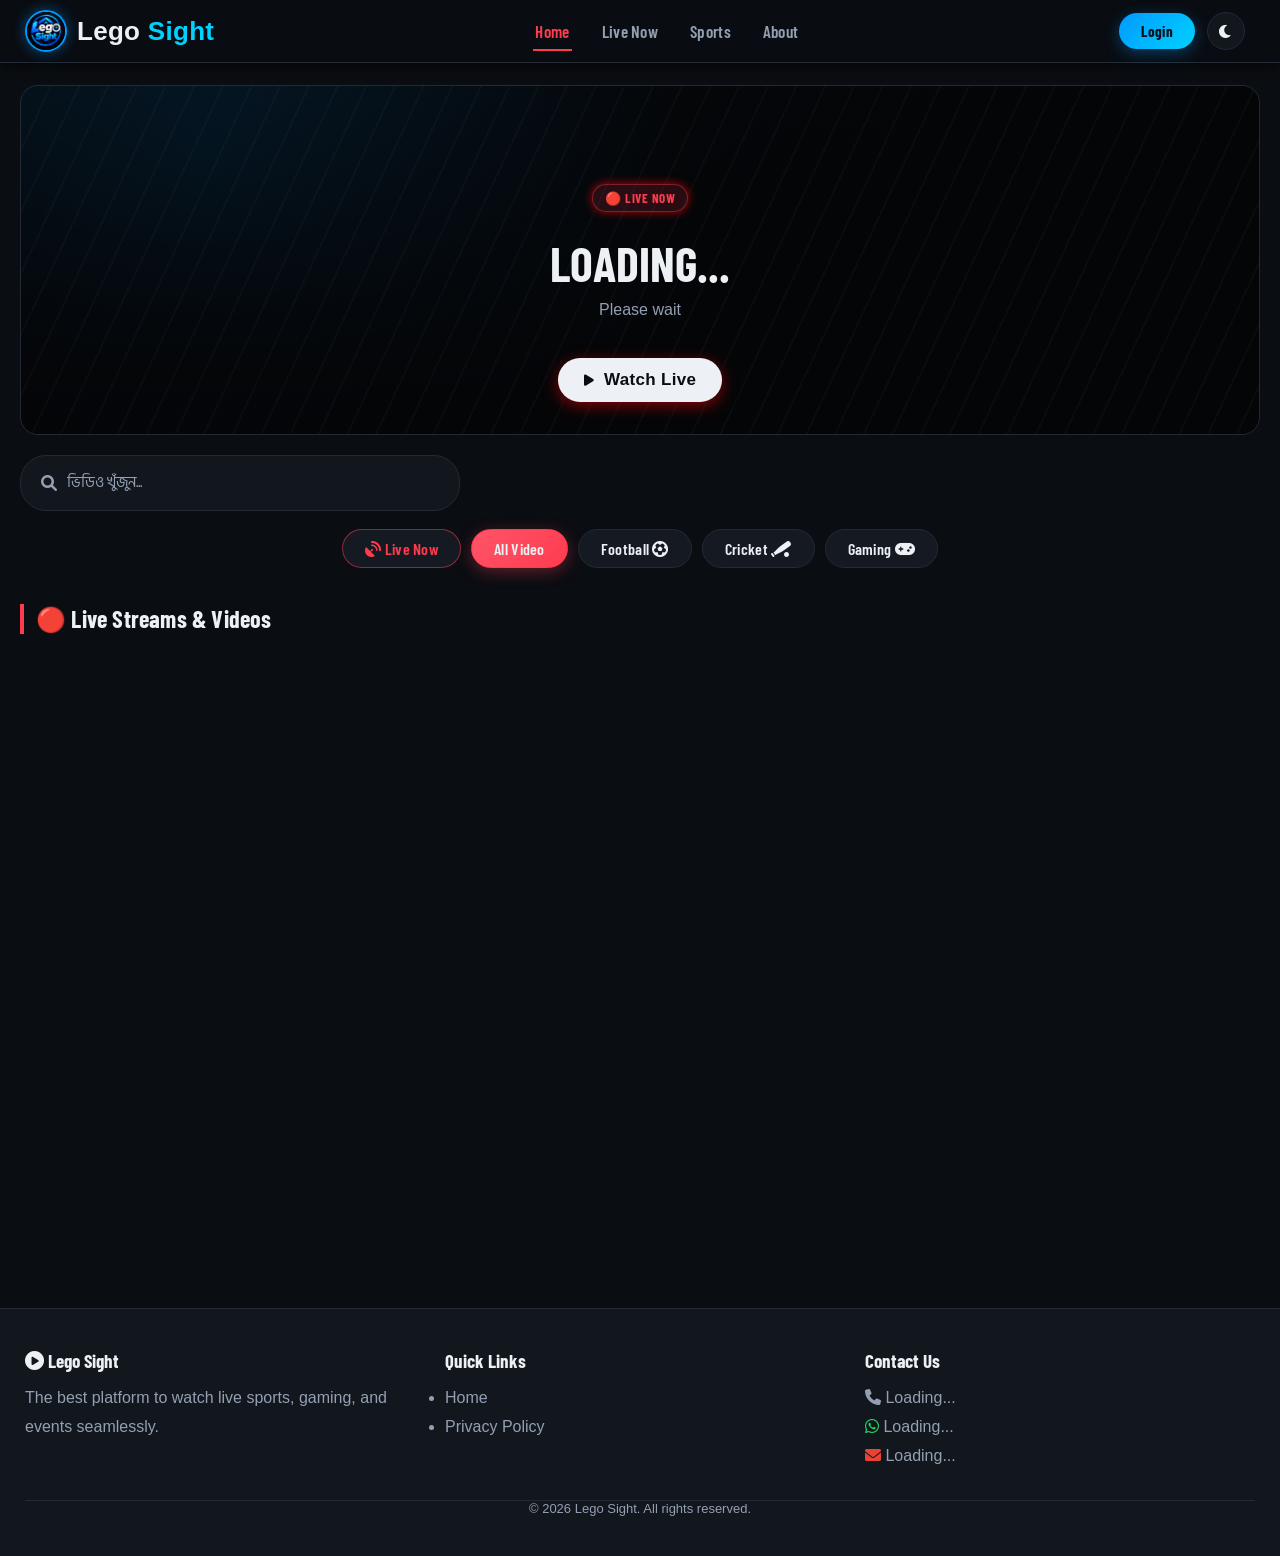
==== commit 741e2a70: "Update index.html" ====
--- a/index.html
+++ b/index.html
@@ -182,6 +182,31 @@
                 transition: transform 0.3s ease;
             }
             .nav-links.active{ transform: translateX(0); }
+
+            /* লগইন/প্রোফাইল অংশ মোবাইলে নেভবার ড্রপডাউনের ভেতরে, লিংকগুলোর নিচে বসবে */
+            .nav-links #authSection{
+                width: 100%;
+                margin-top: 6px;
+                padding-top: 16px;
+                border-top: 1px solid var(--line);
+            }
+            .nav-links #authSection .login-btn{
+                width: 100%;
+                text-align: center;
+                padding: 10px 22px !important;
+            }
+            .nav-links #authSection .profile-section{
+                display: flex;
+                align-items: center;
+                gap: 10px;
+                width: 100%;
+            }
+            .nav-links #authSection .profile-section #userNameDisplay{
+                flex: 1;
+                overflow: hidden;
+                text-overflow: ellipsis;
+                white-space: nowrap;
+            }
         }
 
         /* ---------- Banner ---------- */
@@ -196,7 +221,27 @@
                 linear-gradient(180deg, rgba(10,13,18,0.15) 0%, rgba(10,13,18,0.95) 88%),
                 radial-gradient(circle at 15% 20%, rgba(0,153,255,0.35), transparent 45%),
                 linear-gradient(135deg, #10151d 0%, #0a0d12 70%);
+            background-size: cover;
+            background-position: center;
+            background-repeat: no-repeat;
             border: 1px solid var(--line);
+        }
+        /* মোবাইলে ব্যানারের ছবি যাতে কাটা না যায়, তাই ফিক্সড উচ্চতার বদলে aspect-ratio ব্যবহার করা হলো */
+        @media (max-width: 600px) {
+            .banner-section{ padding: 14px 12px 0; }
+            .banner{
+                min-height: 0;
+                width: 100%;
+                aspect-ratio: 4 / 5;
+                border-radius: 14px;
+            }
+            .banner-text{ padding: 20px 18px; max-width: 100%; }
+            #bannerTitle{ font-size: clamp(24px, 7vw, 32px); margin: 10px 0 6px; }
+            #bannerSubtitle{ font-size: 14px; margin-bottom: 14px; }
+            .banner-play-btn{ padding: 10px 20px; font-size: 15px; }
+        }
+        @media (min-width: 601px) and (max-width: 900px) {
+            .banner{ min-height: 0; aspect-ratio: 16 / 9; }
         }
         .banner::before{
             content:"";
@@ -248,21 +293,52 @@
         .banner-play-btn i{ font-size:13px; }
 
         /* ---------- Search ---------- */
-        .search-section{ padding: 20px 20px 0; }
+        /* সার্চ বক্সটি যেন পেজের মাঝখানে ভাসমান না থেকে ব্যানার/ক্যাটাগরির মতোই বাম দিক থেকে শুরু হয় */
+        .search-section{
+            padding: 20px 20px 0;
+            display: flex !important;
+            justify-content: flex-start !important;
+            text-align: left !important;
+        }
         .search-box{
             background: var(--bg-raised) !important;
             border: 1px solid var(--line) !important;
             border-radius: 26px !important;
-            padding: 10px 20px !important;
+            padding: 12px 20px !important;
             max-width: 440px;
+            width: 100%;
+            display: flex !important;
+            align-items: center !important;
+            gap: 10px;
+            min-height: 46px;
+            box-sizing: border-box;
+            overflow: visible !important;
+            margin: 0 !important;
         }
         .search-box:focus-within{
             border-color: var(--accent-blue) !important;
             box-shadow: 0 0 0 3px rgba(0,153,255,0.12);
         }
-        .search-box i{ color: var(--text-dim) !important; }
-        .search-box input{ color: var(--text) !important; font-family: var(--font-body); }
-        .search-box input::placeholder{ color: var(--text-dim) !important; }
+        .search-box i{ color: var(--text-dim) !important; flex-shrink: 0; }
+        .search-box input{
+            color: var(--text) !important;
+            font-family: var(--font-body);
+            flex: 1;
+            width: 100%;
+            min-width: 0;
+            border: none !important;
+            background: transparent !important;
+            outline: none !important;
+            font-size: 15px;
+            line-height: 1.6 !important;
+            padding: 3px 0 !important;
+            height: auto !important;
+        }
+        .search-box input::placeholder{ color: var(--text-dim) !important; line-height: 1.6; }
+        @media (max-width: 600px){
+            .search-section{ padding: 16px 12px 0; }
+            .search-box{ max-width: 100%; }
+        }
 
         /* ---------- Categories ---------- */
         .categories{ padding: 18px 20px 24px; gap: 10px; }
@@ -666,6 +742,46 @@
         });
     </script>
 
+    <!-- মোবাইলে লগইন/প্রোফাইল অংশ নেভবার ড্রপডাউনের (Home/Live/Sports/About) নিচে চলে যাবে,
+         ডেস্কটপে যেমন ছিল তেমনই থাকবে। একই #authSection নোড শুধু সরানো হচ্ছে,
+         তাই এর ভেতরের #headerLoginBtn / #userProfile আইডি একই থাকায় auth-modal.js /
+         header-footer.js কোনো পরিবর্তন ছাড়াই আগের মতো কাজ করবে। -->
+    <script>
+        document.addEventListener("DOMContentLoaded", function () {
+            const authSection = document.getElementById("authSection");
+            const navLinks = document.getElementById("navLinks");
+            const headerRight = document.querySelector(".header-right");
+            if (!authSection || !navLinks || !headerRight) return;
+
+            // authSection মূল অবস্থান কোথায় ছিল তা মনে রাখতে একটা মার্কার বসানো হলো
+            const authAnchor = document.createComment("auth-section-desktop-anchor");
+            headerRight.insertBefore(authAnchor, authSection);
+
+            const mobileQuery = window.matchMedia("(max-width: 992px)");
+
+            function placeAuthSection(isMobile) {
+                if (isMobile) {
+                    if (authSection.parentElement !== navLinks) {
+                        navLinks.appendChild(authSection);
+                    }
+                } else {
+                    if (authSection.parentElement !== headerRight) {
+                        headerRight.insertBefore(authSection, authAnchor);
+                    }
+                }
+            }
+
+            placeAuthSection(mobileQuery.matches);
+
+            if (mobileQuery.addEventListener) {
+                mobileQuery.addEventListener("change", (e) => placeAuthSection(e.matches));
+            } else if (mobileQuery.addListener) {
+                // পুরনো ব্রাউজার সাপোর্ট
+                mobileQuery.addListener((e) => placeAuthSection(e.matches));
+            }
+        });
+    </script>
+
     <!-- লাইভ সার্চ স্ক্রিপ্ট -->
     <script>
         document.addEventListener("DOMContentLoaded", function () {
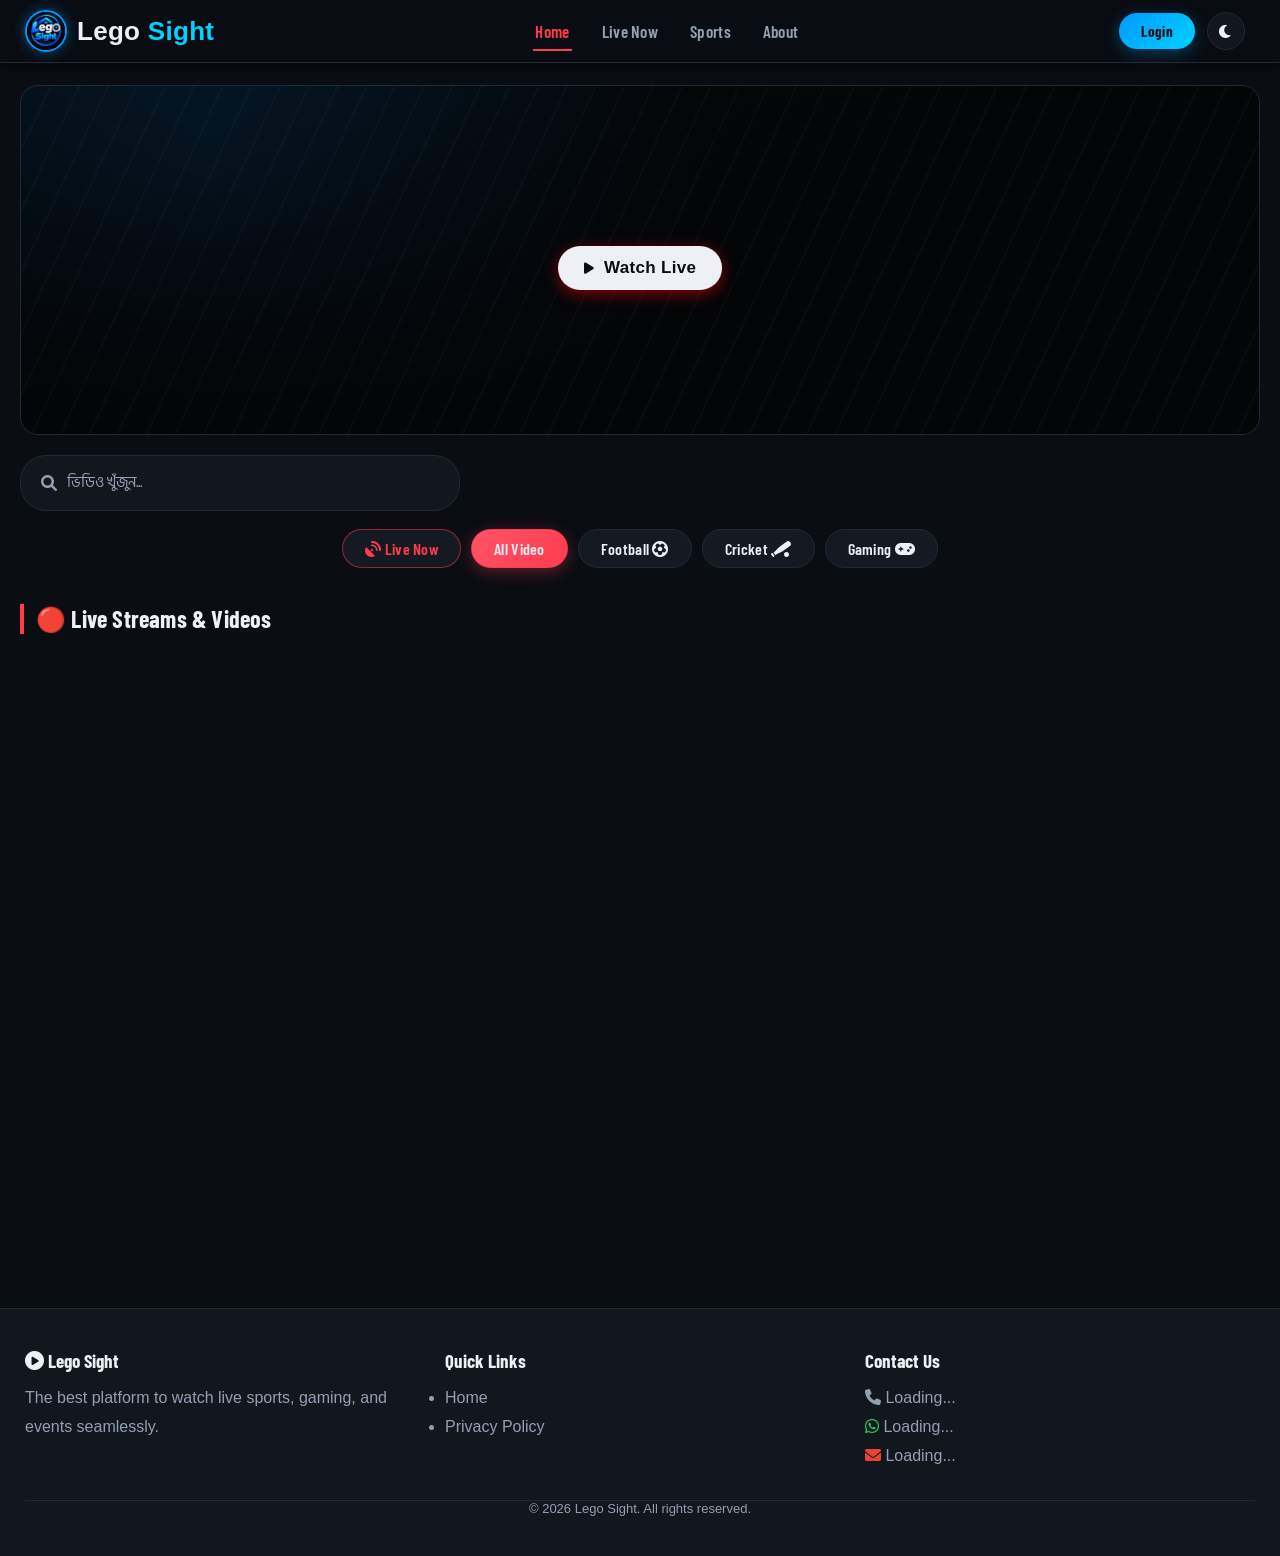
==== commit b7a4ff96: "Update index.html" ====
--- a/index.html
+++ b/index.html
@@ -216,7 +216,7 @@
             border-radius: 18px;
             overflow: hidden;
             min-height: 300px;
-            display:flex; align-items:flex-end;
+            display:flex; align-items:center; justify-content:center;
             background:
                 linear-gradient(180deg, rgba(10,13,18,0.15) 0%, rgba(10,13,18,0.95) 88%),
                 radial-gradient(circle at 15% 20%, rgba(0,153,255,0.35), transparent 45%),
@@ -225,6 +225,20 @@
             background-position: center;
             background-repeat: no-repeat;
             border: 1px solid var(--line);
+            cursor: pointer;
+        }
+        /* LIVE NOW ব্যাজ আর টাইটেল/সাবটাইটেল লুকানো হলো, শুধু Watch Now বাটনটাই মাঝখানে থাকবে */
+        .live-pulse,
+        #bannerTitle,
+        #bannerSubtitle{
+            display: none !important;
+        }
+        .banner-text{
+            position: relative;
+            padding: 0;
+            max-width: 100%;
+            display: flex;
+            justify-content: center;
         }
         /* মোবাইলে ব্যানারের ছবি যাতে কাটা না যায়, তাই ফিক্সড উচ্চতার বদলে aspect-ratio ব্যবহার করা হলো */
         @media (max-width: 600px) {
@@ -235,9 +249,6 @@
                 aspect-ratio: 4 / 5;
                 border-radius: 14px;
             }
-            .banner-text{ padding: 20px 18px; max-width: 100%; }
-            #bannerTitle{ font-size: clamp(24px, 7vw, 32px); margin: 10px 0 6px; }
-            #bannerSubtitle{ font-size: 14px; margin-bottom: 14px; }
             .banner-play-btn{ padding: 10px 20px; font-size: 15px; }
         }
         @media (min-width: 601px) and (max-width: 900px) {
@@ -249,34 +260,9 @@
             background-image: repeating-linear-gradient(115deg, rgba(255,255,255,0.025) 0 2px, transparent 2px 26px);
             pointer-events:none;
         }
-        .banner-text{ position:relative; padding: 32px clamp(20px,4vw,48px); max-width: 620px; }
-        .live-pulse{
-            display:inline-flex; align-items:center; gap:6px;
-            background: rgba(255,59,78,0.14);
-            color: var(--live-red);
-            border: 1px solid rgba(255,59,78,0.4);
-            font-family: var(--font-display);
-            font-weight:700; font-size:13px; letter-spacing:0.5px;
-            padding: 5px 12px; border-radius: 20px;
-            animation: pulseGlow 1.8s ease-in-out infinite;
-        }
         @keyframes pulseGlow{
             0%,100%{ box-shadow: 0 0 0 rgba(255,59,78,0.5); }
             50%{ box-shadow: 0 0 14px rgba(255,59,78,0.6); }
-        }
-        #bannerTitle{
-            font-family: var(--font-display);
-            font-size: clamp(30px, 4.4vw, 48px);
-            font-weight: 700;
-            line-height: 1.08;
-            margin: 14px 0 8px;
-            color: var(--text);
-        }
-        #bannerSubtitle{
-            color: var(--text-dim);
-            font-size: 16px;
-            line-height:1.5;
-            margin-bottom: 20px;
         }
         .banner-play-btn{
             display:inline-flex; align-items:center; gap:10px;
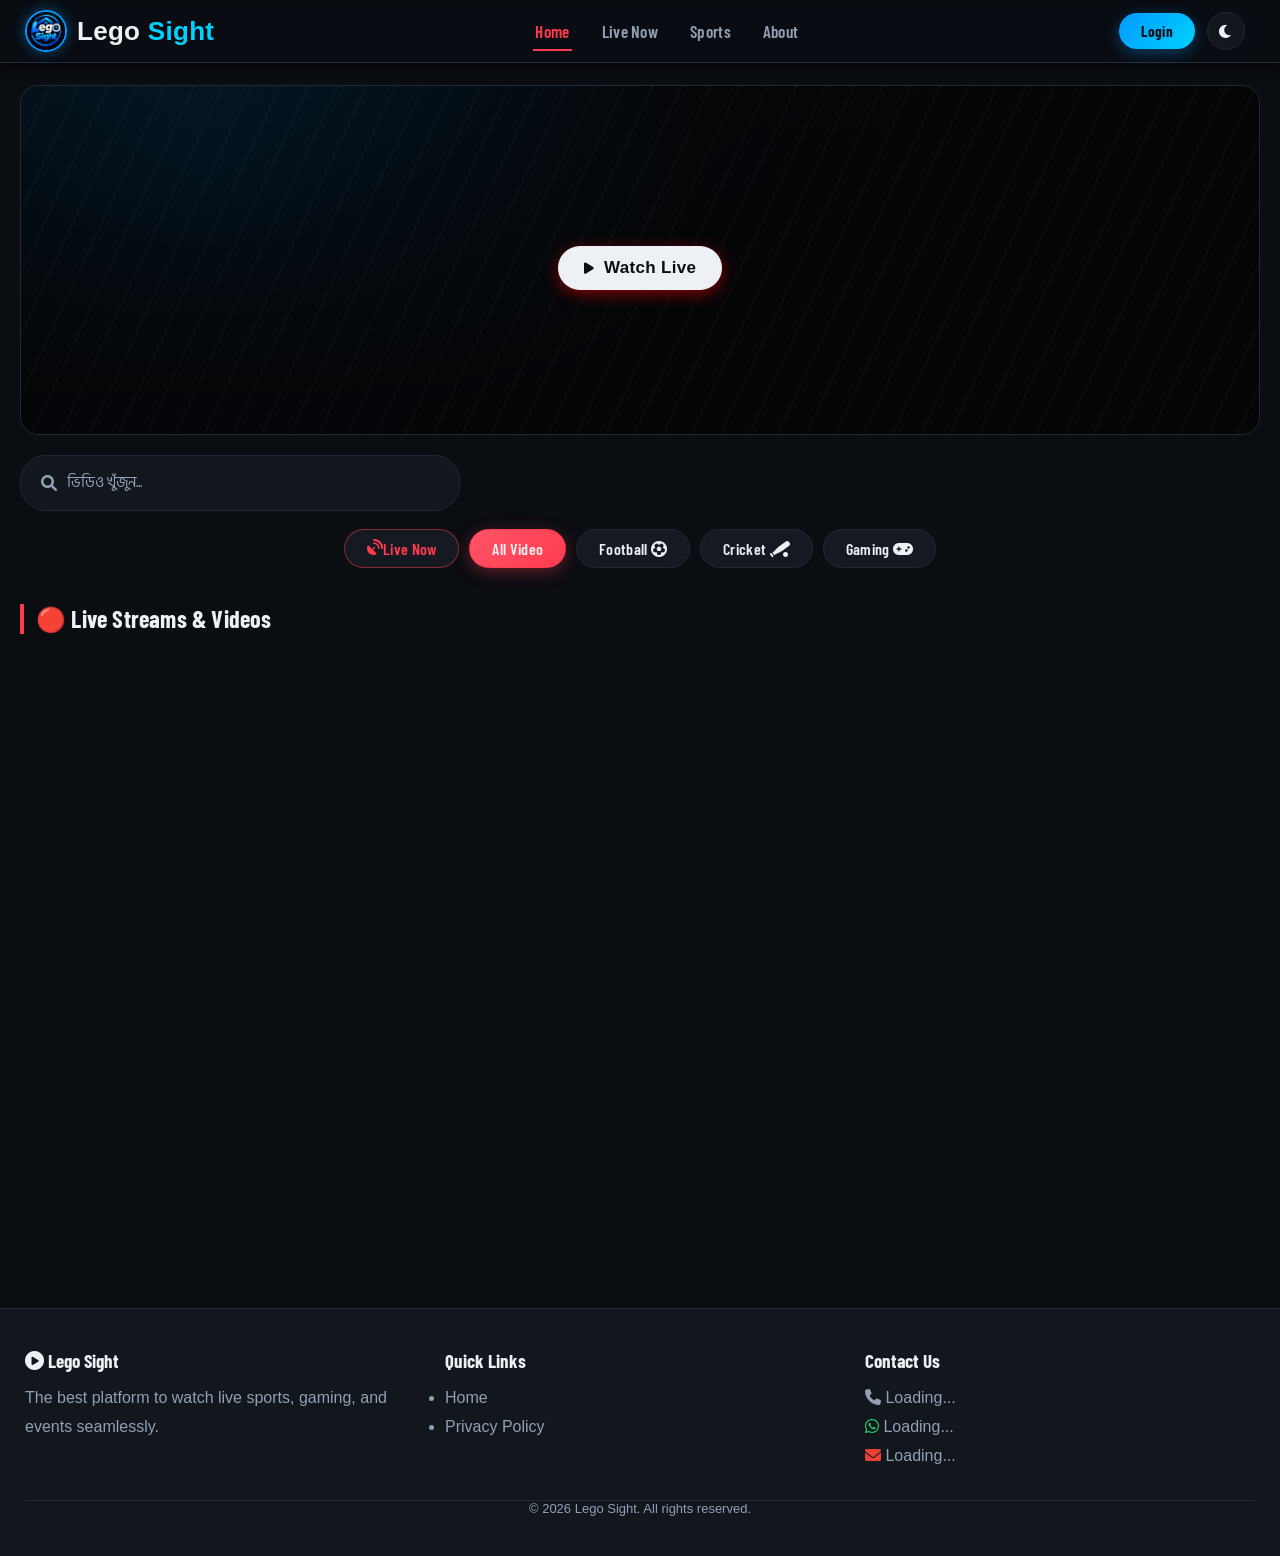
==== commit c08a302d: "Update index.html" ====
--- a/index.html
+++ b/index.html
@@ -9,7 +9,20 @@
     <meta property="og:title" content="Lego Sight - Live Sports & Events">
     <meta property="og:description" content="Watch live sports, football, cricket & gaming streams in one place.">
     <meta property="og:type" content="website">
-    <link rel="icon" href="data:image/svg+xml,<svg xmlns=%22http://www.w3.org/2000/svg%22 viewBox=%220 0 100 100%22><text y=%22.9em%22 font-size=%2290%22>🔴</text></svg>">
+    <link id="siteFavicon" rel="icon" type="image/png" href="logo.png">
+    <script>
+        // ব্রাউজার ট্যাবে সাইটের নিজস্ব লোগো (logo.png) দেখানোর জন্য।
+        // logo.png লোড না হলে আগের লাল-বৃত্ত আইকনেই ফিরে যাবে, যাতে ট্যাবের আইকন কখনো ফাঁকা না থাকে।
+        (function () {
+            var fallbackIcon = "data:image/svg+xml,<svg xmlns=%22http://www.w3.org/2000/svg%22 viewBox=%220 0 100 100%22><text y=%22.9em%22 font-size=%2290%22>🔴</text></svg>";
+            var favLink = document.getElementById("siteFavicon");
+            var probe = new Image();
+            probe.onerror = function () {
+                if (favLink) favLink.href = fallbackIcon;
+            };
+            probe.src = "logo.png";
+        })();
+    </script>
     <script async src="https://pagead2.googlesyndication.com/pagead/js/adsbygoogle.js?client=ca-pub-2110074415950799"
      crossorigin="anonymous"></script>
     <link rel="stylesheet" href="style.css">
@@ -41,6 +54,17 @@
 
         *{ box-sizing:border-box; }
 
+        /* ---------- FIX: stop the whole page from scrolling sideways on mobile ----------
+           Root cause of the "navbar/logo drifts right" bug: some section (the category
+           button row) was wider than the viewport, which created page-level horizontal
+           overflow. On mobile browsers a sticky/fixed header shifts with that horizontal
+           scroll, which is exactly what looked like the navbar "moving right". Locking
+           html/body to the viewport width fixes it at the source. */
+        html, body{
+            max-width: 100%;
+            overflow-x: hidden;
+        }
+
         body{
             background: var(--bg) !important;
             color: var(--text) !important;
@@ -55,6 +79,8 @@
             position: sticky;
             top: 0;
             z-index: 999;
+            width: 100%;
+            max-width: 100vw;
         }
 
         .logo a {
@@ -176,6 +202,7 @@
                 border-left: 1px solid var(--line);
                 border-bottom: 1px solid var(--line);
                 width: 220px;
+                max-width: 80vw;
                 padding: 18px;
                 gap: 18px;
                 transform: translateX(100%);
@@ -327,7 +354,21 @@
         }
 
         /* ---------- Categories ---------- */
-        .categories{ padding: 18px 20px 24px; gap: 10px; }
+        /* FIX: this row of buttons was the main source of horizontal overflow on
+           mobile (it never wrapped and had no scroll container of its own, so it
+           pushed the whole <body> wider than the viewport). Now it scrolls
+           sideways WITHIN itself instead of stretching the page. */
+        .categories{
+            padding: 18px 20px 24px;
+            gap: 10px;
+            display: flex;
+            flex-wrap: nowrap;
+            overflow-x: auto;
+            -webkit-overflow-scrolling: touch;
+            scrollbar-width: none;
+            max-width: 100%;
+        }
+        .categories::-webkit-scrollbar{ display: none; }
         .cat-btn {
             font-family: var(--font-display);
             letter-spacing:0.3px;
@@ -338,6 +379,8 @@
             border-radius: 24px !important;
             font-size: 16px !important;
             font-weight: 600 !important;
+            flex-shrink: 0;
+            white-space: nowrap;
         }
         .cat-btn:hover{ border-color: var(--live-red) !important; box-shadow: 0 2px 12px rgba(255,59,78,0.18); }
         .cat-btn:active{
@@ -352,6 +395,13 @@
             box-shadow: 0 4px 16px rgba(255,59,78,0.35);
         }
         .cat-btn.live-btn{ border-color: rgba(255,59,78,0.5) !important; color: var(--live-red) !important; }
+        /* FIX: "Live Now" বাটনটি যাতে মোবাইলে কোনোভাবেই লুকানো/গায়েব না হয়ে যায় */
+        .cat-btn.live-btn{
+            display: inline-flex !important;
+            visibility: visible !important;
+            opacity: 1 !important;
+            order: -1;
+        }
 
         /* ---------- Video grid ---------- */
         .video-section{ padding: 6px 20px 40px; }
@@ -456,8 +506,9 @@
             --text:          #12161D;
             --text-dim:      #5B6472;
         }
-        :root[data-theme="light"] .login-btn,
-        :root[data-theme="light"] .submit-btn{ color:#fff !important; }
+        /* FIX: আগে লাইট মোডে বাটনের লেখা জোর করে সাদা করা হতো, কিন্তু ব্যাকগ্রাউন্ড
+           হালকা নীলই থাকে (দুই মোডেই), ফলে সাদা লেখা প্রায় দেখাই যেত না।
+           গাঢ় নেভি (#04121A) লেখাই দুই মোডে সঠিকভাবে দেখা যায়, তাই সরানো হলো। */
         :root[data-theme="light"] .banner{
             background:
                 linear-gradient(180deg, rgba(245,247,250,0.1) 0%, rgba(245,247,250,0.96) 88%),
